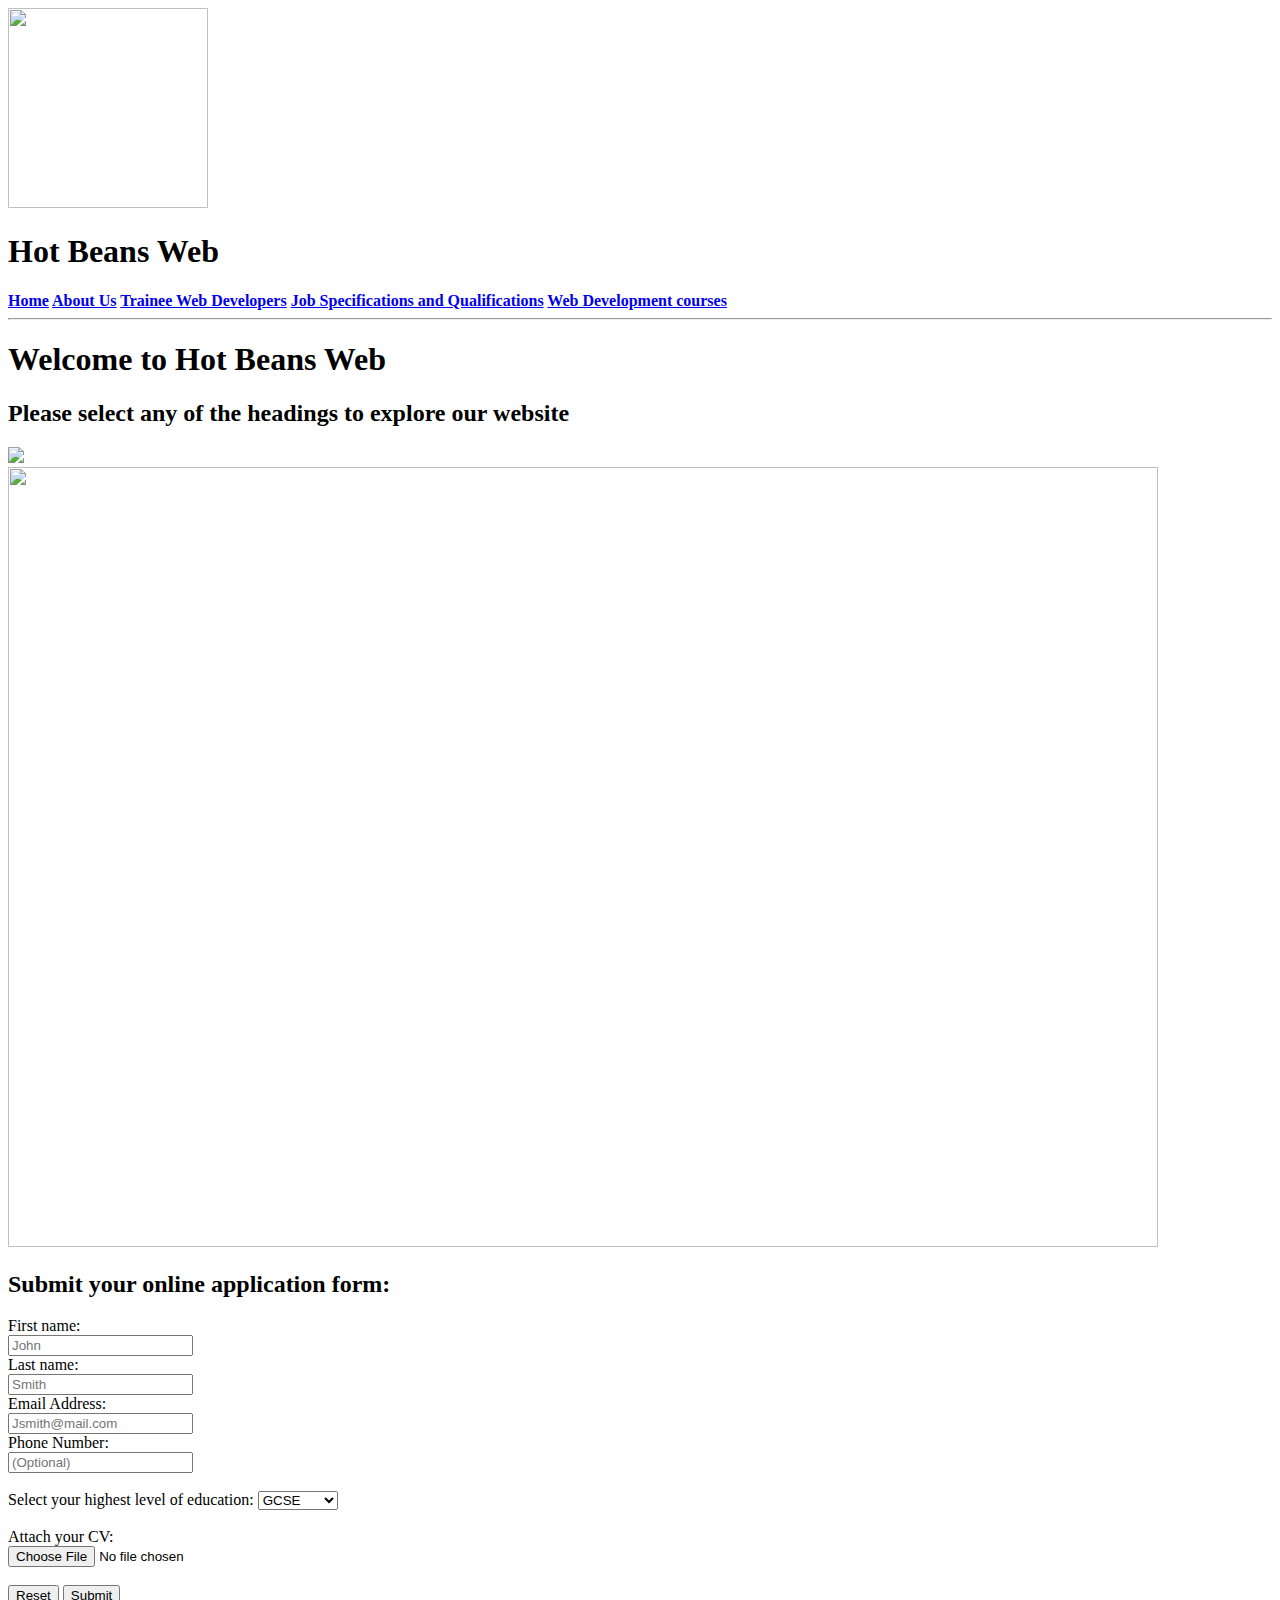
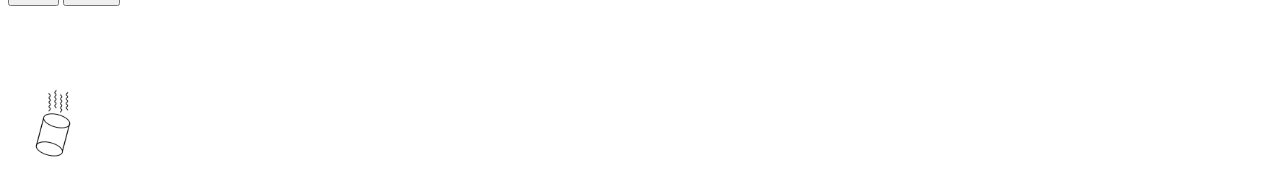
==== Index.html @ ea1de038 "Add files via upload" ====
<!DOCTYPE html>
<html>
<head>
<meta name="viewport" content="width=device-width, initial-scale=1">
<link rel="icon" href="Keyboard Banner.png">
<title>
 Home   
</title>
		
	<META http-equiv="Content-Type"	
content="text/html; charset=utf-8" />
	
	<link href="stylesheet.css" rel="stylesheet" type="text/css" />
	


</head>
<body>


<div class="wrap">
		
		
		<div id="banner">
		<img src="Keyboard Banner.PNG" width=200 height=200>	</div>
	
<div>

<div class="logo">
  <h1>Hot Beans Web</h1>
  <p></p>
</div>

<div class="topnav"><strong>
  <a href="index.html">Home</a>
  <a href="com prof.html">About Us</a>
  <a href="trainee web prof.html">Trainee Web Developers</a>
  <a href="job specs.html">Job Specifications and Qualifications</a>
  <a href="web dev courses.html">Web Development courses</a></strong>
</div>
<hr>
<div id="Main">
  <h1>Welcome to Hot Beans Web</h1>
  <h2>Please select any of the headings to explore our website</h2>

<div class="imagecontainer">
  <div class="fade-in-image">
    <img src="Web Dev 3.JPG">
  </div>
  
  <div class="fade-in-image2">
    <img src="Web Dev 2.JPG" width="1150px" height="780px">
  </div>
</div>

<main2>
  <div class="form">
    <h2>Submit your online application form:</h2>
    <form>
      <label for="fname">First name:</label><br>
      <input type="text" id="fname" name="fname" placeholder="John" required><br>

      <label for="lname">Last name:</label><br>
      <input type="text" id="lname" name="lname" placeholder="Smith" required><br>

      <label for="email">Email Address:</label><br>
      <input type="email" id="email" name="email" placeholder="Jsmith@mail.com"required><br>

      <label for="tel">Phone Number:</label><br>
      <input type="tel" id="tel" name="tel" pattern="[0-9]{11}" maxlength="11" placeholder="(Optional)"><br><br>

      <label for="edu">Select your highest level of education:</label>
      <select id="edu" name="edu" required>
        <option value="GCSE">GCSE</option>
        <option value="BTEC">BTEC</option>
        <option value="ALevels">A Levels</option>
        <option value="PHD">Doctorate</option>
      </select><br><br>

      <label for="CV">Attach your CV:</label><br>
      <input type="file" id="CV" name="CV" accept=".doc" required><br><br>

      <input type="reset">
      <input type="submit">

    </form>
  </div>
</main2>
<footer>
  <br>
  <br>
  <br>
  <br>
  <img src="beans.png" width="90px" height="90px">
</footer>
</body>
</html>
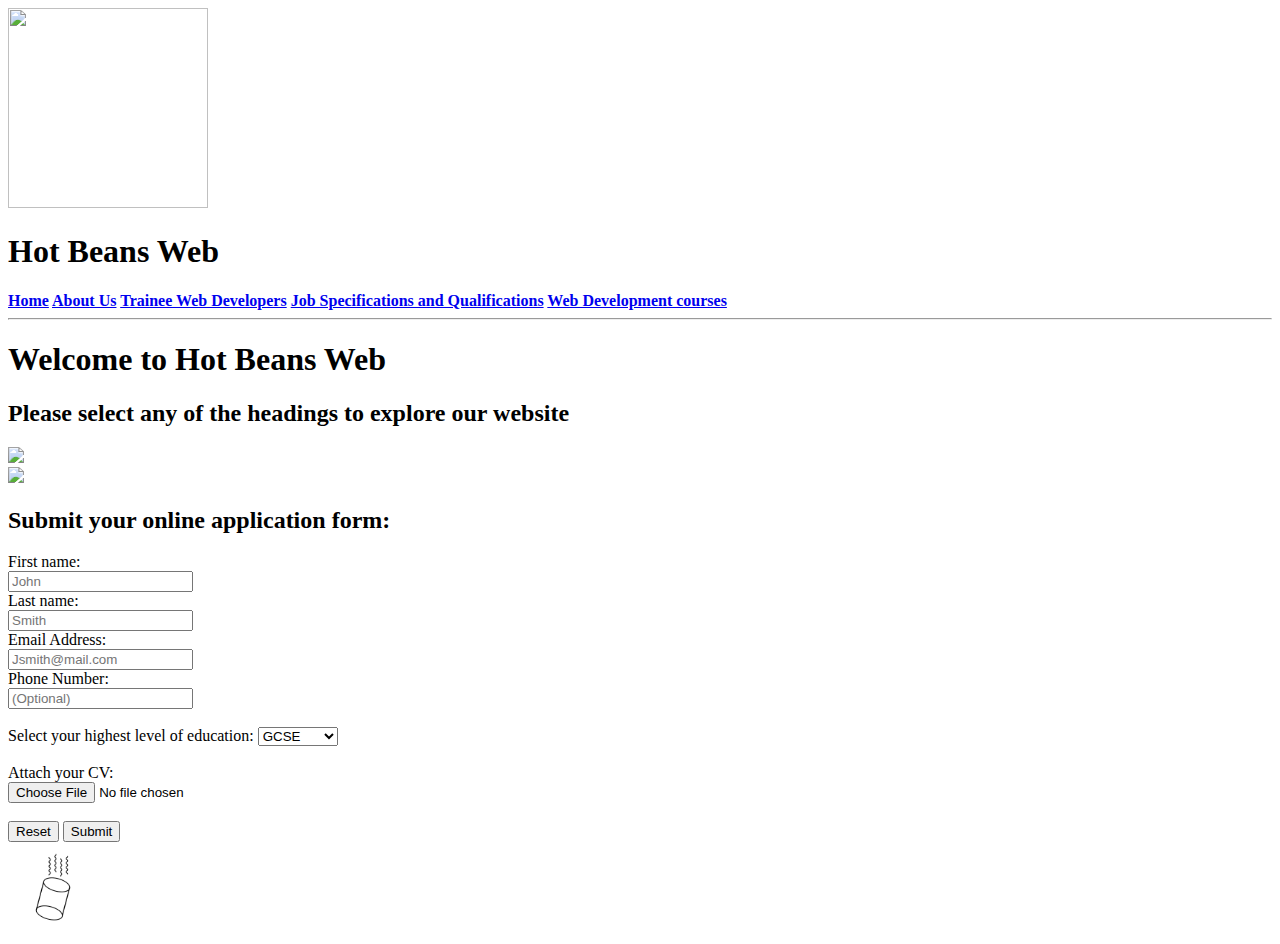
==== commit fcadb1f9: "Add files via upload" ====
--- a/Index.html
+++ b/Index.html
@@ -42,17 +42,14 @@
 <div id="Main">
   <h1>Welcome to Hot Beans Web</h1>
   <h2>Please select any of the headings to explore our website</h2>
-
 <div class="imagecontainer">
-  <div class="fade-in-image">
-    <img src="Web Dev 3.JPG">
+  <div class="fade-in-image" class="responsive">
+    <img src="Web Dev 3.JPG"">
   </div>
-  
-  <div class="fade-in-image2">
-    <img src="Web Dev 2.JPG" width="1150px" height="780px">
-  </div>
+<div class="fade-in-image2">
+  <img src="Web Dev 2.JPG">
+ </div>
 </div>
-
 <main2>
   <div class="form">
     <h2>Submit your online application form:</h2>
@@ -86,13 +83,9 @@
     </form>
   </div>
 </main2>
-<footer>
-  <br>
-  <br>
-  <br>
-  <br>
+<div class="footer">
   <img src="beans.png" width="90px" height="90px">
-</footer>
+</div>
 </body>
 </html>
 
